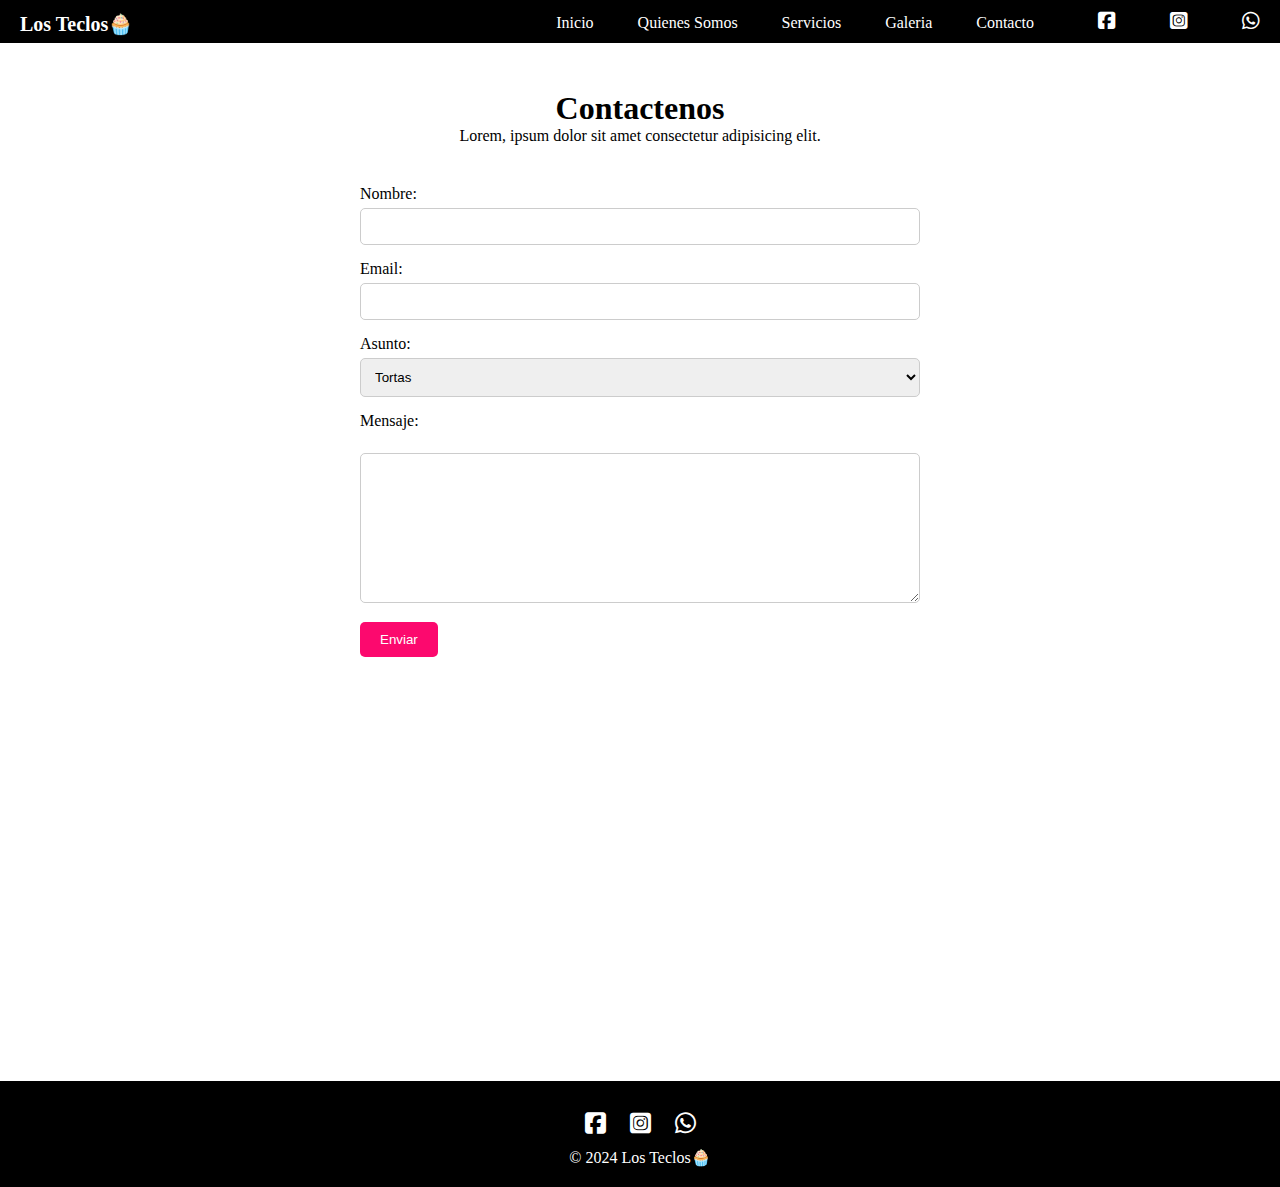
==== html/contacto.html @ 80acf9ed "Add files via upload" ====
<!DOCTYPE html>
<html lang="es">

<head>
    <meta charset="UTF-8">
    <meta name="viewport" content="width=device-width, initial-scale=1.0">
    <link rel="stylesheet" href="https://cdnjs.cloudflare.com/ajax/libs/font-awesome/6.5.2/css/all.min.css" />
    <link rel="shortcut icon" href="../favicon/favicon.ico">
    <link rel="stylesheet" href="../style.css">
    <title>Contacto</title>
</head>

<body>
    <header>

        <nav>
            <h1 class="logo" href="#">Los Teclos🧁</h1>
            <ul>
                <li><a href="../index.html">Inicio</a></li>
                <li><a href="quienessomos.html">Quienes Somos</a></li>
                <li><a href="servicios.html">Servicios</a></li>
                <li><a href="galeria.html">Galeria</a></li>
                <li><a href="contacto.html">Contacto</a></li>
                <li class="social-icons">
                    <ul>
                        <li><a href="https://facebook.com" target="_blank"><i class="fab fa-facebook-square"></i></a>
                        </li>
                        <li><a href="https://twitter.com" target="_blank"><i class="fab fa-instagram-square"></i></a>
                        </li>
                        <li><a href="https://instagram.com" target="_blank"><i class="fab fa-whatsapp"></i></a></li>
                    </ul>
                </li>
            </ul>
        </nav>
    </header>
    <!-- <h1>Formulario de Contacto</h1> -->
    <section class="contacto">
        <h1>Contactenos</h1>
        <p>Lorem, ipsum dolor sit amet consectetur adipisicing elit.</p>
        <form action="">
            <label for="nombre">Nombre:</label>
            <input type="text" id="nombre" name="nombre" required><br>

            <label for="email">Email:</label>
            <input type="email" id="email" name="email" required><br>

            <label for="asunto">Asunto:</label>
            <select id="asunto" name="asunto">
                <option value="Consulta">Tortas</option>
                <option value="Soporte">Donuts</option>
                <option value="Comentarios">Cupcakes</option>
                <option value="Otros">Otros</option>
            </select><br>

            <label for="mensaje">Mensaje:</label><br>
            <textarea id="mensaje" name="mensaje" rows="4" required></textarea><br>
            <input type="submit" value="Enviar">
        </form>
    </section>

    <div class="row">
        <iframe
            src="https://www.google.com/maps/embed?pb=!1m14!1m12!1m3!1d15221.525419290634!2d-66.32289856366864!3d-33.292340908670745!2m3!1f0!2f0!3f0!3m2!1i1024!2i768!4f13.1!5e0!3m2!1ses!2sar!4v1712863277912!5m2!1ses!2sar"
            width="800" height="600" style="border:0;" allowfullscreen="" loading="lazy"
            referrerpolicy="no-referrer-when-downgrade"></iframe>
        </iframe>
    </div>
    <footer>
        <div class="redes">
            <a href="https://facebook.com" target="_blank"><i class="fa-brands fa-facebook-square"></i></a>
            <a href="https://instagram.com" target="_blank"><i class="fa-brands fa-instagram-square"></i></a>
            <a href="https://whatsapp.com" target="_blank"><i class="fa-brands fa-whatsapp"></i></a>
        </div>
        <p>&copy; 2024 Los Teclos​🧁​</p>
    </footer>
</body>

</html>
---- style.css ----
@import url('https://fonts.googleapis.com/css2?family=Montserrat:wght@200;300;400;500;600&display=swap');

* {
    margin: 0;
    padding: 0;
    box-sizing: border-box;
}

body {
    font-family: Georgia, 'Times New Roman', Times, serif;
}

header {
    background-color: #333;
    color: #fff;
    padding: 10px 0;
    text-align: right;
}

nav {
    position: fixed;
    top: 0;
    left: 0;
    width: 100%;
    background-color: #000000;
    z-index: 1000;
}

nav ul {
    list-style-type: none;
    margin: 0;
    padding: 0;
}

nav ul li {
    display: inline-block;
}

nav ul li a {
    display: block;
    padding: 10px 20px;
    color: #fff;
    text-decoration: none;
}

nav ul li a:hover {
    background-color: #fc098e;
    color: #fff;
    border-radius: 15px;
}

.logo {
    float: left;
    margin-left: 20px;
    margin-top: 12px;
    font-family: Georgia, 'Times New Roman', Times, serif;
    font-size: 20px;
}


.social-icons {
    margin-left: 20px;
}

.social-icons li {
    display: inline-block;
    margin-right: 10px;
}

.social-icons li:last-child {
    margin-right: 0;
}

.social-icons a {
    color: #fff;
    font-size: 20px;
    text-decoration: none;
}

/* Inicio codigo de Index imagenes , textos*/
.banner {
    width: 100%;
    height: 600px;
    animation: banner 10s infinite linear alternate;
    background-size: 100% 100%;
    position: relative;
    display: flex;
    justify-content: center;
    align-items: center;
}

@keyframes banner {

    0%,
    20% {
        background-image: url(image/1.jpg);
    }

    25%,
    45% {
        background-image: url(image/2.png);
    }

    50%,
    70% {
        background-image: url(image/3.jpg);
    }

    80%,
    100% {
        background-image: url(image/09.jpg);
    }
}

.capa {
    width: 100%;
    height: 100%;
    position: absolute;
    top: 0;
    left: 0;
    background: rgba(0, 0, 0, 0.6);
}

.info {
    z-index: 1;
    width: 100%;
    max-width: 550px;
    text-align: center;
}

.info h1 {
    color: #fff;
    font-size: 45px;
    margin-bottom: 20px;
    letter-spacing: 1px;
}

.info p {
    color: #c7c7c7;
    line-height: 1.7;
    margin-bottom: 30px;
}

.info a {
    color: #fff;
    text-decoration: none;
    background: #fc096e;
    padding: 16px 37px;
    display: inline-block;
    border-radius: 50px;
}

.inicio {
    background: rgb(249, 1, 108);
    background: linear-gradient(90deg, rgba(249, 1, 108, 1) 0%, rgba(254, 223, 245, 1) 35%, rgba(249, 1, 108, 1) 100%);
    /* background-color: #f2f2f2; */
    padding: 50px;
}

.a {
    max-width: 800px;
    margin: 0 auto;
    text-align: center;
}

.a h1 {
    font-size: 2em;
    margin-bottom: 10px;
}

.a p {
    font-size: 1.2em;
    margin-bottom: 20px;
}

.a ul {
    list-style-type: none;
}

.a li {
    font-size: 1.1em;
    margin-bottom: 5px;
}

/* fin de inicio */
/* Inicio de quienes somos */
.quienes-somos-section {
    background-color: #f7f7f7;
    padding: 50px 0;
}

.container {
    display: flex;
    align-items: center;
    justify-content: center;
    max-width: 1200px;
    margin: 0 auto;
}

.imagen {
    flex: 1;
    margin-right: 50px;
}

.imagen img {
    max-width: 100%;
    height: auto;
    border-radius: 50px;
}

.content {
    flex: 1;
}

.content h2 {
    font-size: 2em;
    margin-bottom: 20px;
}

.content p {
    font-size: 1.2em;
}

/* Fin de quienes somos */
/* inicio de galeria */
.galeria-section {
    padding: 50px;
    background: rgb(238, 174, 202);
    background: radial-gradient(circle, rgba(238, 174, 202, 1) 0%, rgba(148, 187, 233, 1) 100%);
}

.galeria-section h2 {
    text-align: center;
    margin-bottom: 20px;
}

.galeria {
    display: grid;
    grid-template-columns: repeat(auto-fit, minmax(300px, 1fr));
    gap: 20px;
}

.imagenes {
    overflow: hidden;
    border-radius: 8px;
    box-shadow: 0 4px 6px rgba(0, 0, 0, 0.1);
}

.imagenes img {
    width: 100%;
    height: auto;
    display: block;
}

.imagenes-text {
    position: relative;
    bottom: 0;
    left: 0;
    width: 100%;
    background-color: rgba(0, 0, 0, 0.5);
    color: #fff;
    padding: 10px;
    box-sizing: border-box;
    text-align: center;
}

/* fin de galeria */

.servicios {
    display: flex;
    flex-wrap: wrap;
    justify-content: space-around;
    padding: 50px;
    background-image: url(galeria/2148018960.jpg);
}

.servicio {
    background-color: #f38383;
    border-radius: 20px;
    margin: 10px;
    padding: 20px;
    width: 300px;
    text-align: center;
}

.servicio img {
    width: 100%;
    border-radius: 5px 5px 0 0;
}

.servicio h2 {
    margin-top: 10px;
    text-align: center;
}

.contacto {
    max-width: 600px;
    margin: 0 auto;
    padding: 20px;
    background-color: #fff;
    border-radius: 5px;
    margin-top: 50px;
}

.contacto h1 {
    text-align: center;
}

.contacto p {
    text-align: center;
}

form {
    margin-top: 40px;
}

label {
    display: block;
    margin-bottom: 5px;
}

input[type="text"],
input[type="email"],
textarea,
select {
    width: 100%;
    padding: 10px;
    margin-bottom: 15px;
    border: 1px solid #ccc;
    border-radius: 5px;
    box-sizing: border-box;
}

textarea {
    height: 150px;
}

input[type="submit"] {
    background-color: #fc096e;
    color: white;
    padding: 10px 20px;
    border: none;
    border-radius: 5px;
    cursor: pointer;
}

input[type="submit"]:hover {
    background-color: #fc098e;
}

iframe {
    width: 100%;
    height: 400px;
}

footer {
    background-color: #000000;
    color: #fff;
    padding: 20px;
    text-align: center;
}

footer p {
    font-size: 1em;
    margin-top: 10px;
}

.redes {
    margin-top: 10px;
}

.redes a {
    color: #fff;
    font-size: 24px;
    margin: 0 10px;
}

.redes a:hover {
    color: #fc096e;
}
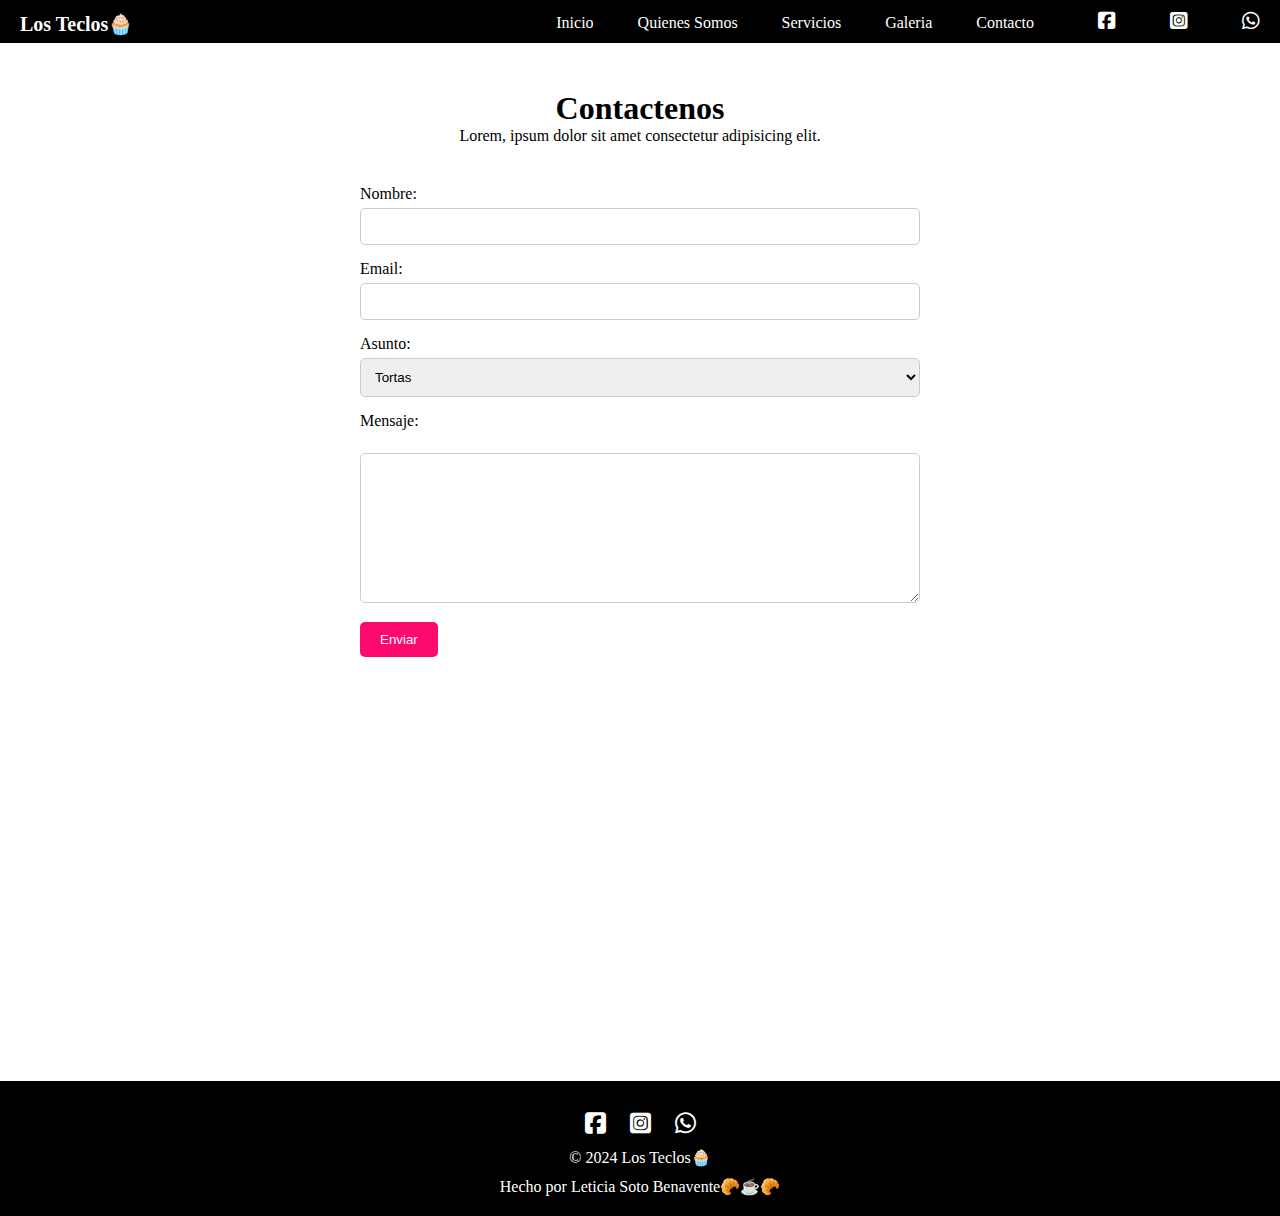
==== commit 896c688c: "Update contacto.html" ====
--- a/html/contacto.html
+++ b/html/contacto.html
@@ -14,7 +14,7 @@
     <header>
 
         <nav>
-            <h1 class="logo" href="#">Los Teclos🧁</h1>
+            <h1 class="logo" href="contacto.html">Los Teclos🧁</h1>
             <ul>
                 <li><a href="../index.html">Inicio</a></li>
                 <li><a href="quienessomos.html">Quienes Somos</a></li>
@@ -72,7 +72,8 @@
             <a href="https://whatsapp.com" target="_blank"><i class="fa-brands fa-whatsapp"></i></a>
         </div>
         <p>&copy; 2024 Los Teclos​🧁​</p>
+             <p>Hecho por Leticia Soto Benavente🥐☕🥐​</p>
     </footer>
 </body>
 
-</html>+</html>
